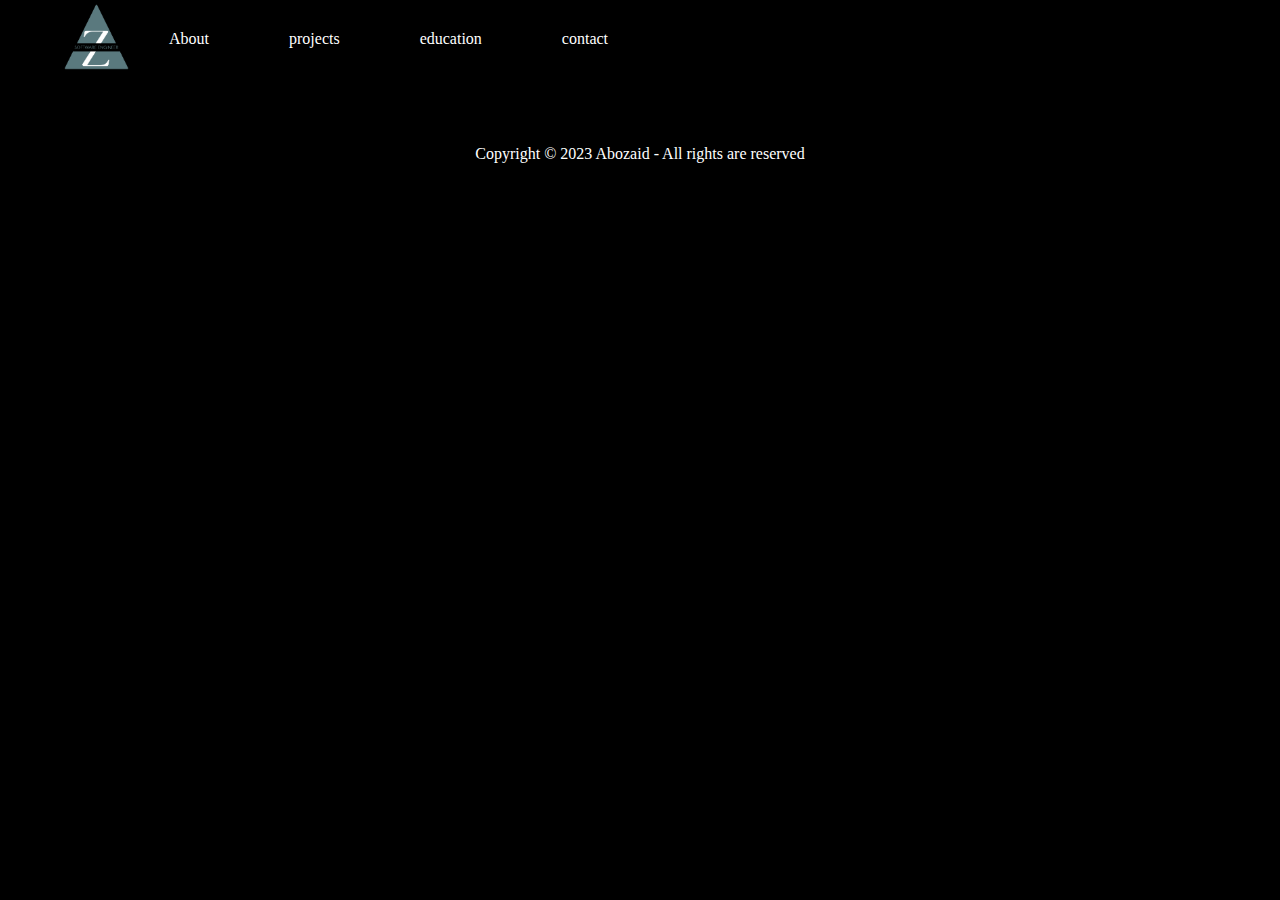
==== about.html @ 40a5014e "add intial navbar" ====
<!DOCTYPE html>

<html>

<head>
    <title>Abozaid</title>
    <link rel="stylesheet" href="index.css">

</head>

<body>
    <nav class="navbar background">
        <ul class="nav-list">
            <div class="logo">
                <a href="/">
                    <img src="simple-logo.jpg">
                </a>
            </div>
            <li><a href="/about.html">About</a></li>
            <li><a href="/projects">projects</a></li>
            <li><a href="/education">education</a></li>
            <li><a href="/contact">contact</a></li>
        </ul>
    </nav>

    <h1 style="text-align: center;">Coming Soon..</h1>

    <footer class="background">
        <p class="text-footer">
            Copyright © 2023 Abozaid - All rights are reserved
        </p>

    </footer>
</body>

</html>
---- index.css ----
* {
     margin: 0;
     padding: 0;
 }
 body{
    background-color: rgb(0, 0, 0);
 }
 .navbar {
     display: flex;
     align-items: center;
     justify-content: center;
     position: sticky;
     top: 0;
     cursor: pointer;
 }

 .background {
     background: rgb(0, 0, 0);
     background-blend-mode: darken;
     background-size: cover;
 }

 .nav-list {
     width: 90%;
     display: flex;
     align-items: center;
 }

 .logo {
     display: flex;
     justify-content: center;
     align-items: center;
 }

 .logo img {
     width: 65px;

 }

 .nav-list li {
     list-style: none;
     padding: 30px 40px;
 }

 .nav-list li a {
     text-decoration: none;
     color: white;
 }

 .nav-list li a:hover {
     color: grey;
 }

 .text-footer {
     text-align: center;
     padding: 30px 0;
     display: flex;
     justify-content: center;
     color: white;
 }
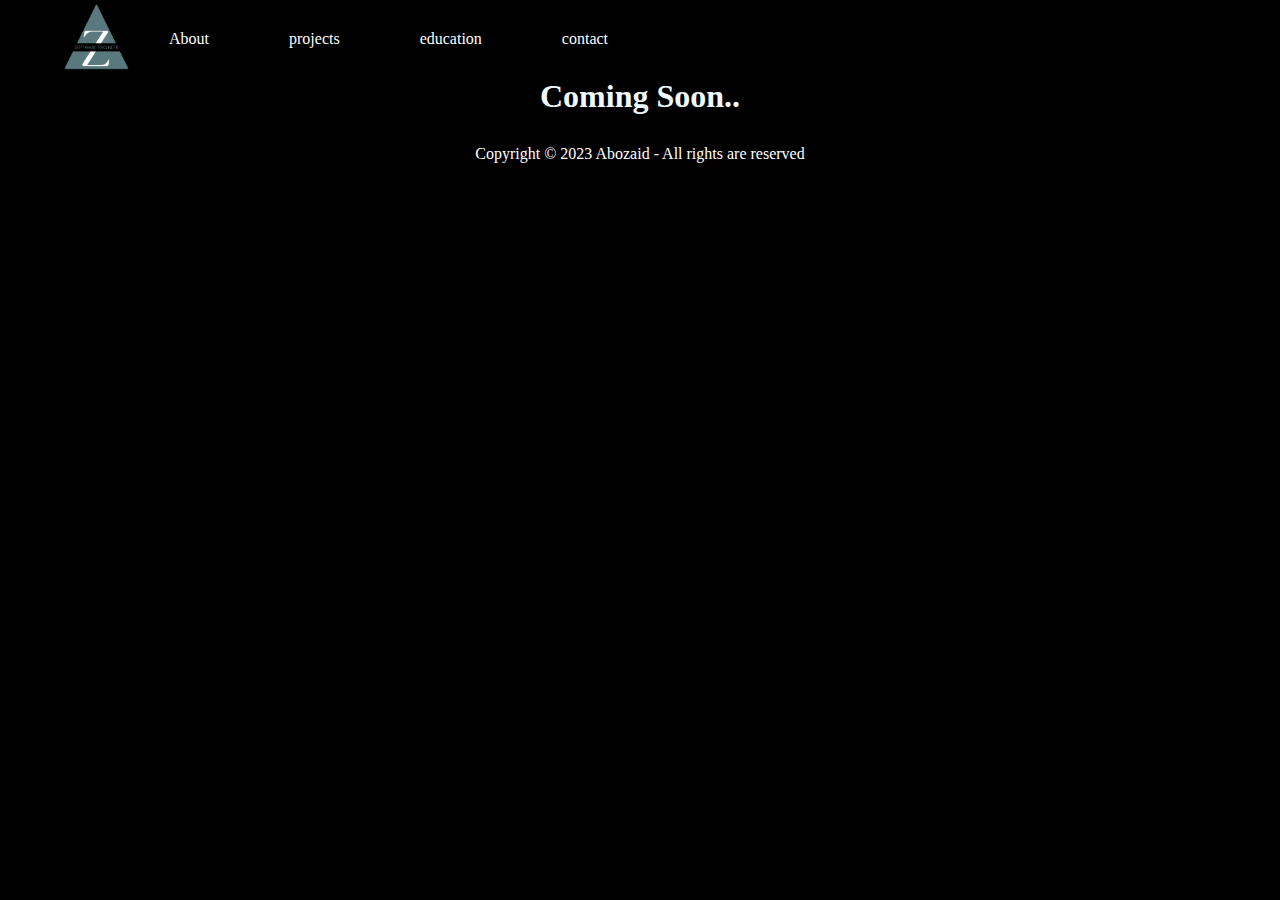
==== commit 334c2607: "fixes" ====
--- a/about.html
+++ b/about.html
@@ -17,13 +17,13 @@
                 </a>
             </div>
             <li><a href="/about.html">About</a></li>
-            <li><a href="/projects">projects</a></li>
-            <li><a href="/education">education</a></li>
-            <li><a href="/contact">contact</a></li>
+            <li><a href="/projects.html">projects</a></li>
+            <li><a href="/education.html">education</a></li>
+            <li><a href="/contact.html">contact</a></li>
         </ul>
     </nav>
 
-    <h1 style="text-align: center;">Coming Soon..</h1>
+    <h1 style="color: aliceblue; text-align: center;">Coming Soon..</h1>
 
     <footer class="background">
         <p class="text-footer">
--- a/index.css
+++ b/index.css
@@ -1,11 +1,21 @@
- 
  * {
      margin: 0;
      padding: 0;
  }
- body{
-    background-color: rgb(0, 0, 0);
+
+ body {
+     background-color: rgb(0, 0, 0);
  }
+
+ .center {
+     display: block;
+     margin-left: auto;
+     margin-right: auto;
+     width: 50%;
+     margin-top: auto;
+     margin-bottom: auto;
+ }
+
  .navbar {
      display: flex;
      align-items: center;
@@ -58,5 +68,4 @@
      display: flex;
      justify-content: center;
      color: white;
- }
-
+ }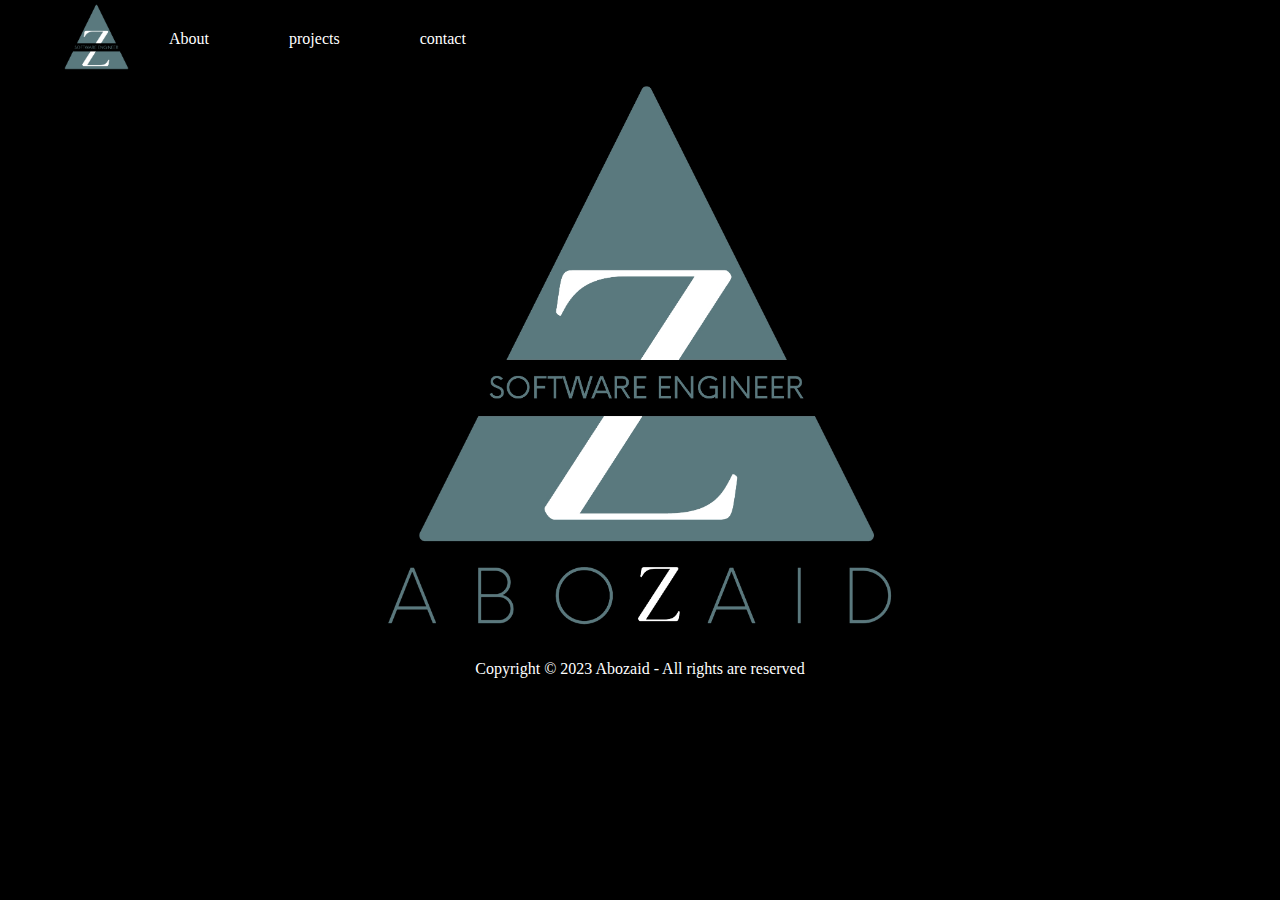
==== commit ff7ef63d: "update navbar" ====
--- a/about.html
+++ b/about.html
@@ -16,14 +16,13 @@
                     <img src="simple-logo.jpg">
                 </a>
             </div>
-            <li><a href="/about.html">About</a></li>
-            <li><a href="/projects.html">projects</a></li>
-            <li><a href="/education.html">education</a></li>
-            <li><a href="/contact.html">contact</a></li>
+            <li><a href="/About.html">About</a></li>
+            <li><a href="/Projects.html">projects</a></li>
+            <li><a href="/Contacts.html">contact</a></li>
         </ul>
     </nav>
 
-    <h1 style="color: aliceblue; text-align: center;">Coming Soon..</h1>
+    <img src="logo.jpg" class="center" alt="Ahmed-Abozaid">
 
     <footer class="background">
         <p class="text-footer">
--- a/index.css
+++ b/index.css
@@ -11,7 +11,7 @@
      display: block;
      margin-left: auto;
      margin-right: auto;
-     width: 50%;
+     width: 40%;
      margin-top: auto;
      margin-bottom: auto;
  }
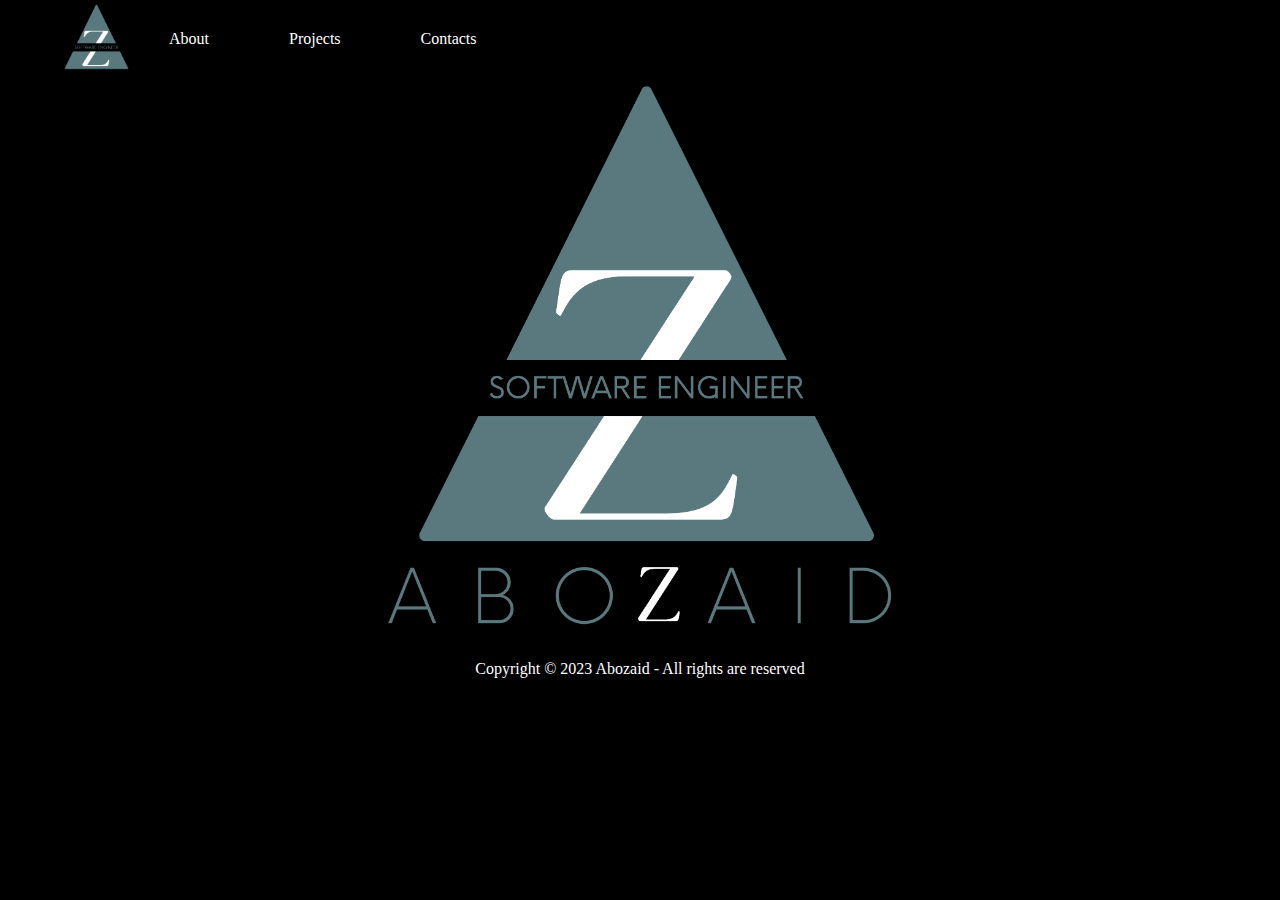
==== commit e7badf33: "fixes" ====
--- a/about.html
+++ b/about.html
@@ -16,9 +16,9 @@
                     <img src="simple-logo.jpg">
                 </a>
             </div>
-            <li><a href="/About.html">About</a></li>
-            <li><a href="/Projects.html">projects</a></li>
-            <li><a href="/Contacts.html">contact</a></li>
+            <li><a href="/about.html">About</a></li>
+            <li><a href="/projects.html">Projects</a></li>
+            <li><a href="/contacts.html">Contacts</a></li>
         </ul>
     </nav>
 
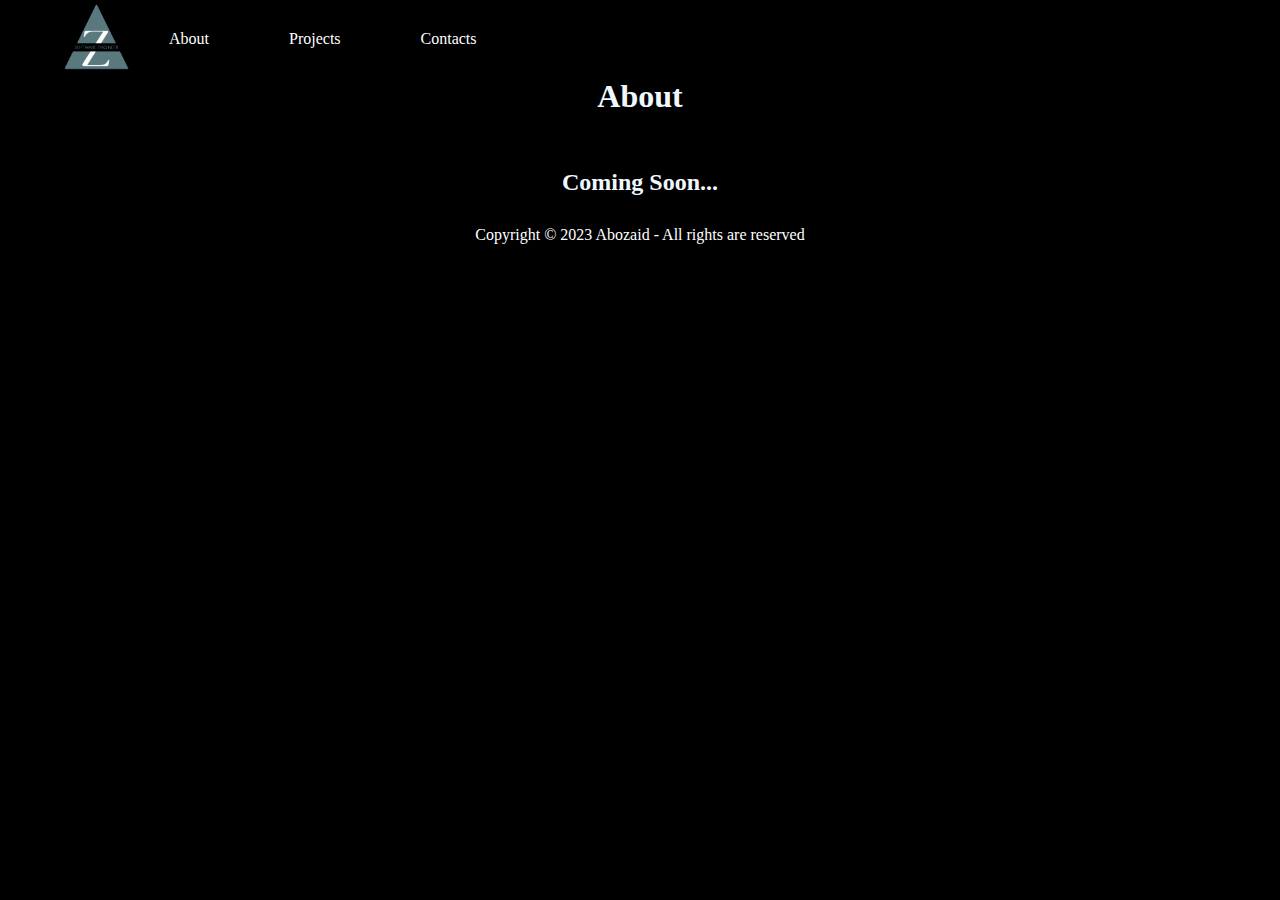
==== commit 4e69beed: "add headers" ====
--- a/about.html
+++ b/about.html
@@ -22,7 +22,11 @@
         </ul>
     </nav>
 
-    <img src="logo.jpg" class="center" alt="Ahmed-Abozaid">
+    <h1 style="color: aliceblue; text-align: center;">About</h1>
+    <br>
+    <br>
+    <br>
+    <h2 style="color: aliceblue; text-align: center;">Coming Soon...</h1>
 
     <footer class="background">
         <p class="text-footer">
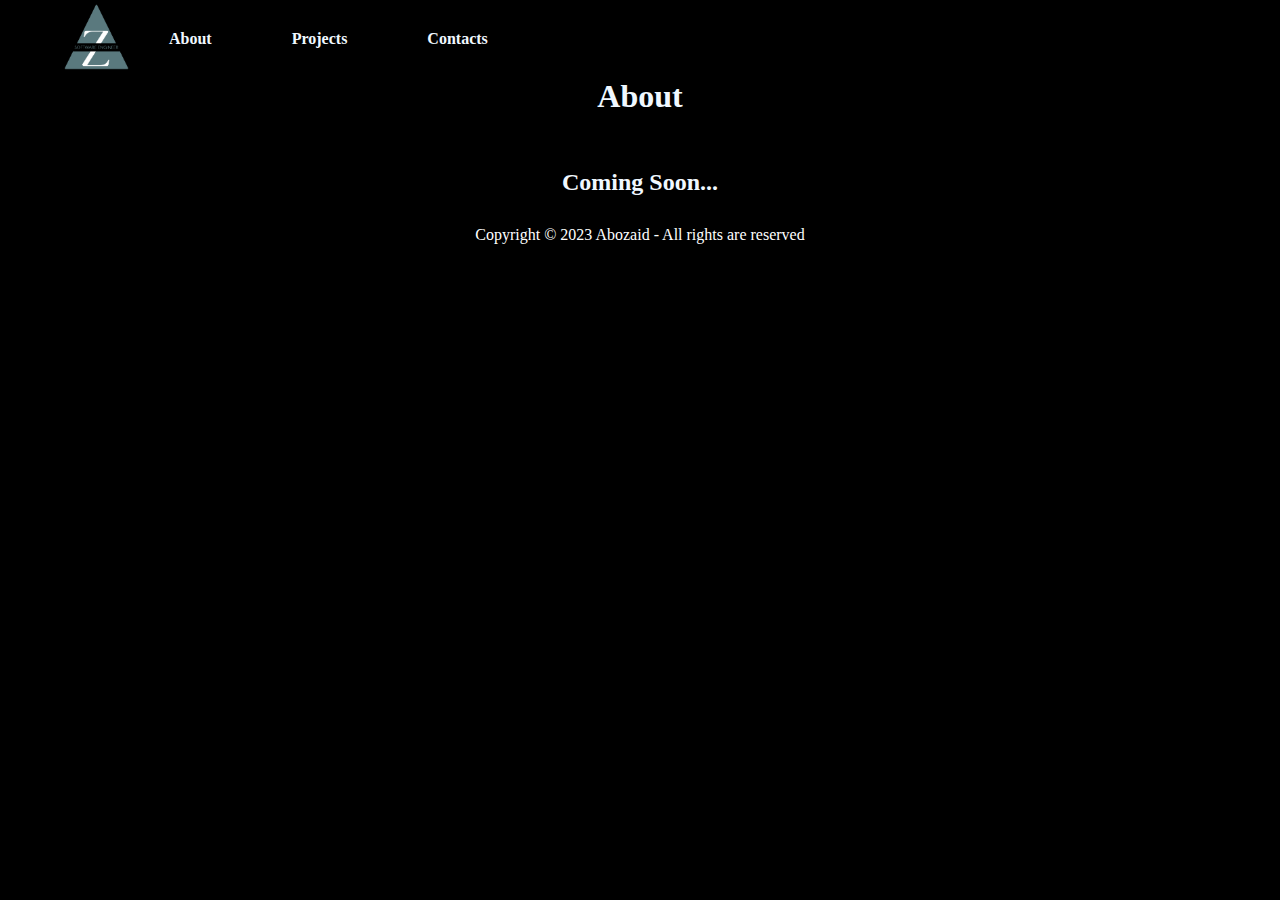
==== commit 2fc6b732: "update in navbar style" ====
--- a/about.html
+++ b/about.html
@@ -16,9 +16,9 @@
                     <img src="simple-logo.jpg">
                 </a>
             </div>
-            <li><a href="/about.html">About</a></li>
-            <li><a href="/projects.html">Projects</a></li>
-            <li><a href="/contacts.html">Contacts</a></li>
+            <li><a href="/about.html"><b>About</b></a></li>
+            <li><a href="/projects.html"><b>Projects</b></a></li>
+            <li><a href="/contacts.html"><b>Contacts</b></a></li>
         </ul>
     </nav>
 
--- a/index.css
+++ b/index.css
@@ -55,7 +55,7 @@
 
  .nav-list li a {
      text-decoration: none;
-     color: white;
+     color: aliceblue;
  }
 
  .nav-list li a:hover {
@@ -68,4 +68,29 @@
      display: flex;
      justify-content: center;
      color: white;
- }+ }
+
+ .nav {
+  position: relative;
+  padding: 1em;
+}
+
+.nav__pointer {
+  z-index: 1;
+  position: absolute;
+  top: 0.6em;
+  left: 1em;
+  background-color: #9b9b9b;
+  height: 1.8em;
+  transition: transform 0.25s ease-in-out;
+  border-radius: 0.3em;
+  will-change: transform;
+  backface-visibility: hidden;
+}
+
+.nav__list {
+  position: relative;
+  z-index: 2;
+  display: grid;
+  grid-template-columns: repeat(4, 1fr);
+}